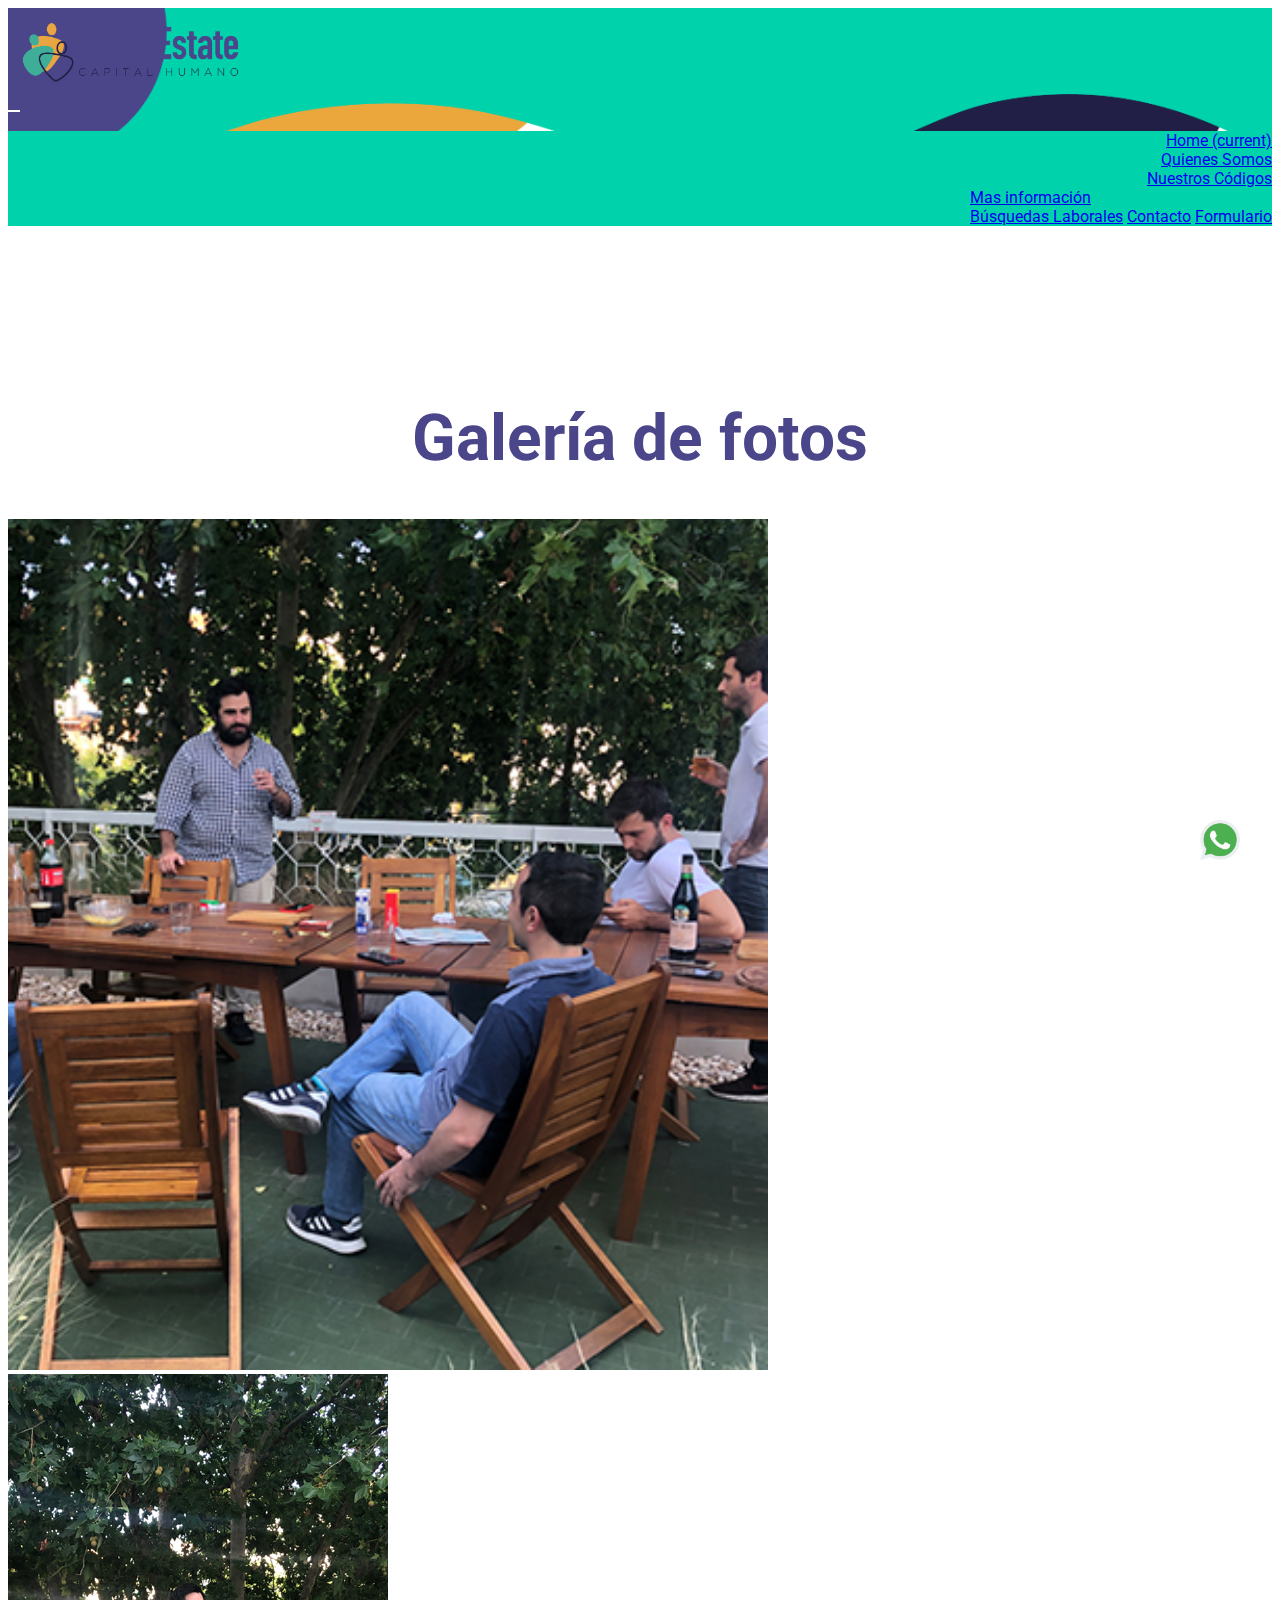
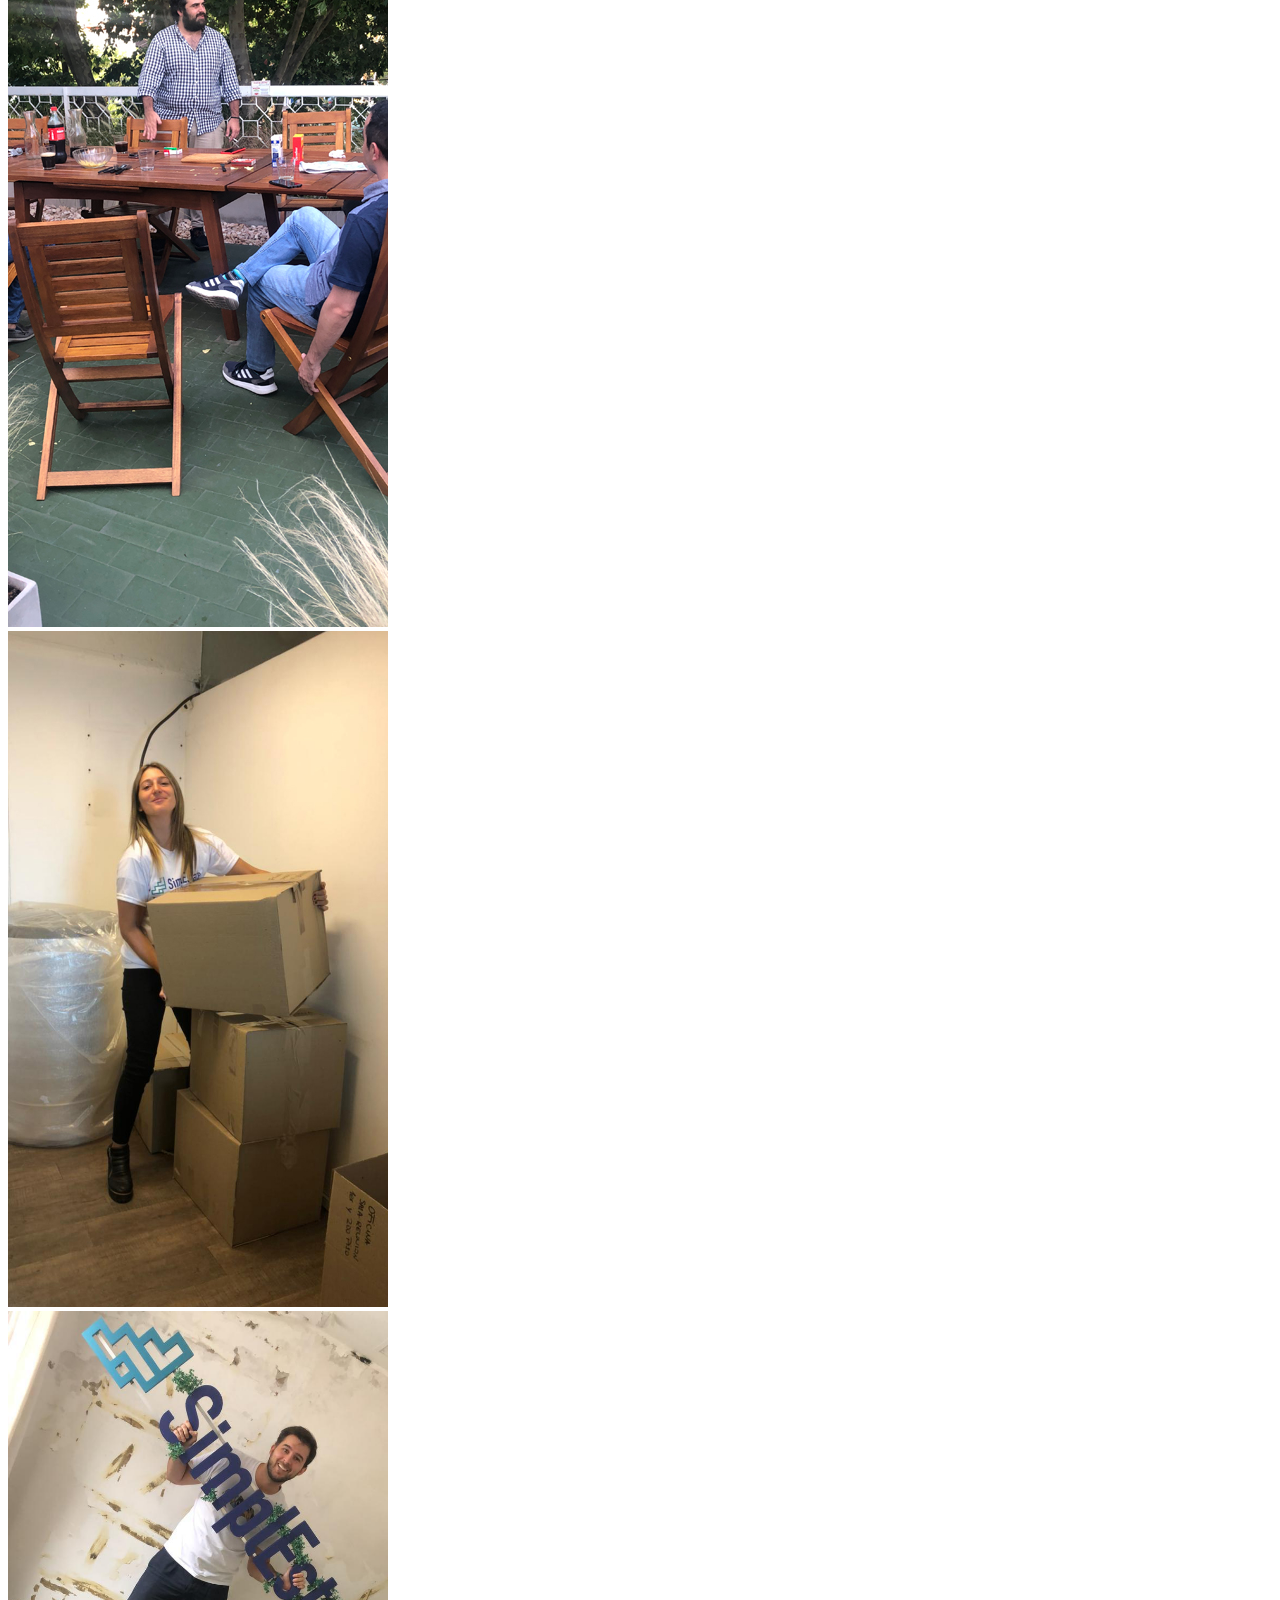
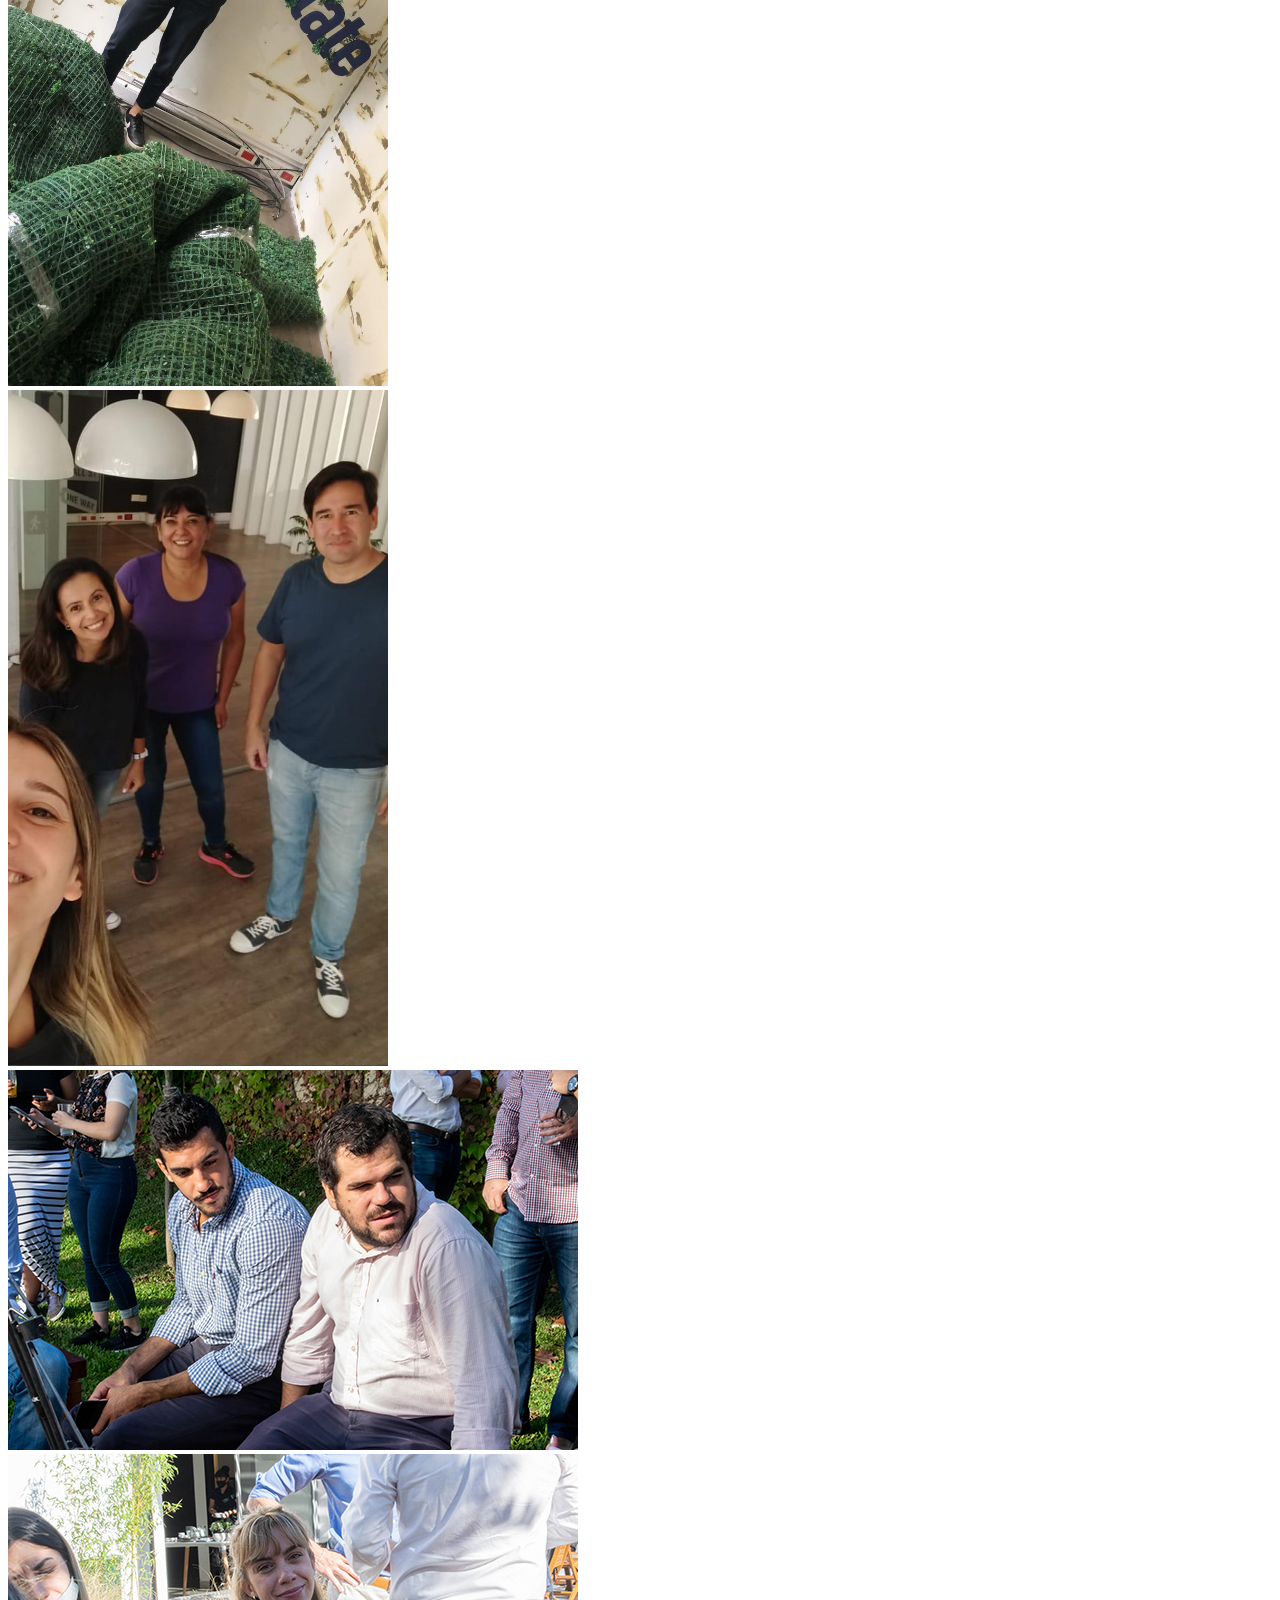
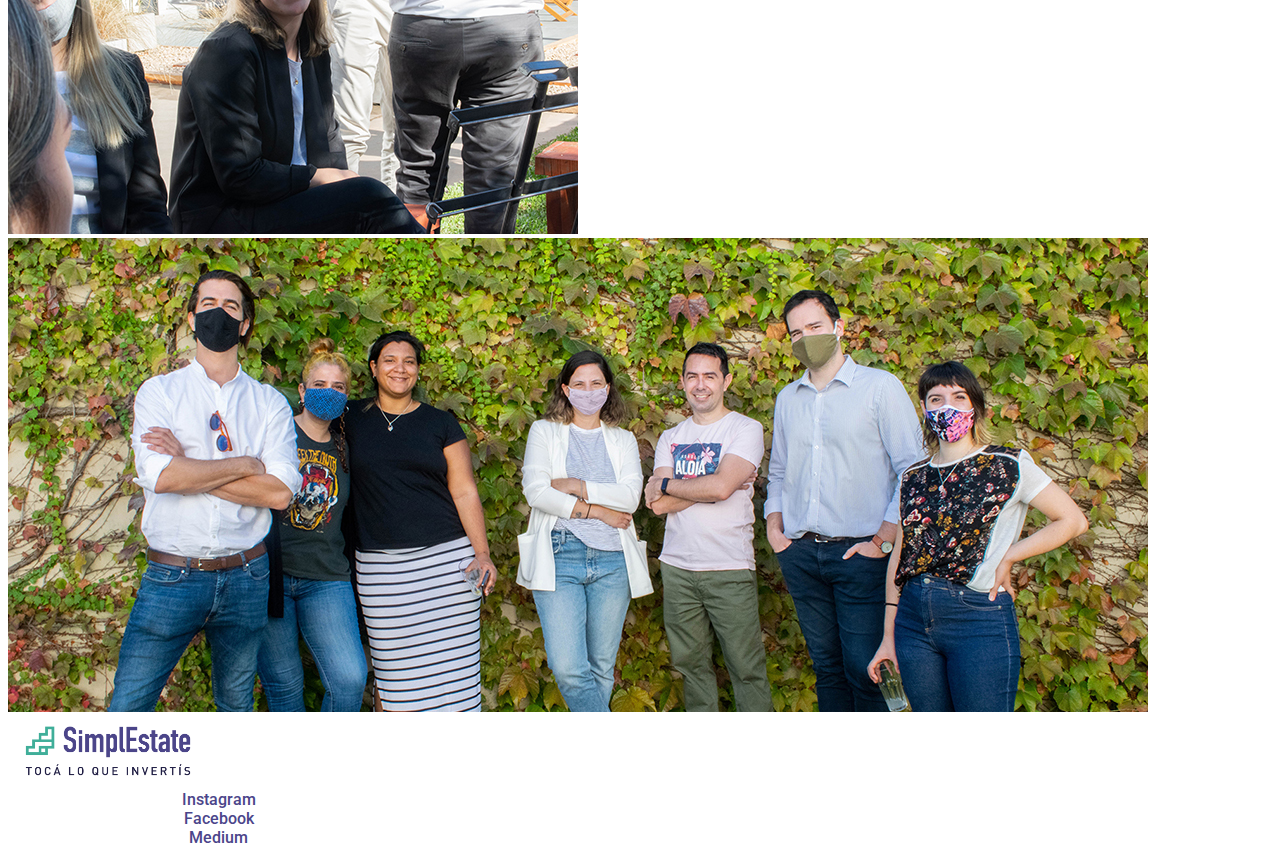
==== galeriadefotos.html @ e68eb502 "agregue nuevos archiv" ====
<!DOCTYPE html>
<html>
<head>
  <title>Galería de fotos</title>
  <meta charset=utf-8>
  <meta name=viewport content="width=device-width, initial-scale=1">
  <meta name="description" content="Este es el sitio de Capital Humano de SimplEstate. Acá se encuentra la información de la empresa y las búsquedas laborales.">
   <meta name="keywords"  content="TRABAJO, RECURSOS HUMANOS, SIMPLESTATE, INVERSIONES, ASESORES DE INVERSION">
  <link rel="preconnect" href="https://fonts.gstatic.com">
  <link rel="stylesheet" href="https://cdn.jsdelivr.net/npm/bootstrap@4.5.3/dist/css/bootstrap.min.css" integrity="sha384-TX8t27EcRE3e/ihU7zmQxVncDAy5uIKz4rEkgIXeMed4M0jlfIDPvg6uqKI2xXr2" crossorigin="anonymous">
  <link href="https://fonts.googleapis.com/css2?family=Roboto:wght@400;500;700&display=swap" rel="stylesheet">
  <link rel="stylesheet" type="text/css" href="css/estilos.css">
  <link rel="stylesheet" href="css/animate.min.css"/>
</head>

<body>
  <div id="siteHeader" class="container-fluid px-0 bg-black">
        <div class="container">
            <nav class="navbar navbar-expand-lg navbar-dark">
              <a class="navbar-brand miLogo" href="index.html"><img src="media/Landing_CapitalHumanos-02.png" alt="Responsive image" class=""></a>
              <button class="navbar-toggler" type="button" data-toggle="collapse" data-target="#navbarNavDropdown" aria-controls="navbarNavDropdown" aria-expanded="false" aria-label="Toggle navigation">
                <span class="navbar-toggler-icon"></span>
              </button>
              <div class="collapse navbar-collapse" id="navbarNavDropdown">
                <ul class="navbar-nav">
                  <li class="nav-item active">
                    <a class="nav-link text-white" href="index.html">Home <span class="sr-only">(current)</span></a>
                  </li>
                  <li class="nav-item">
                    <a class="nav-link text-white" href="quienessomos.html">Quienes Somos</a>
                  </li>
                  <li class="nav-item">
                    <a class="nav-link text-white" href="nuestroscodigos.html">Nuestros Códigos</a>
                  </li>
                  <li class="nav-item dropdown">
                    <a class="nav-link dropdown-toggle text-white" href="#" id="navbarDropdownMenuLink" role="button" data-toggle="dropdown" aria-haspopup="true" aria-expanded="false">
                      Mas información</a>
                    <div class="dropdown-menu" aria-labelledby="navbarDropdownMenuLink">
                      <a class="dropdown-item" href="busquedaslaborales.html">Búsquedas Laborales</a>
                      <a class="dropdown-item" href="contacto.html">Contacto</a>
                      <a class="dropdown-item" href="formulario.html">Formulario</a>
                    </div>
                  </li>
                </ul>
              </div>
            </nav>
        </div>
    </div>

  <div>
      <img src="media/whatsapp-01.png" alt="Mi imagen" class="whatsapp">
  </div>
	
	
	<h1 id="titulo">Galería de fotos</h1>


<div class="container">
  <div class="row">
    <div class="col-md-8"><img src="media/IMG_3817 copy.jpg" alt="Responsive image" class="image"></div>
    <div class="col-6 col-md-4"><img src="media/IMG_3816 copy.jpg" alt="Responsive image" class="imageDos"></div>
  </div>

  <div class="row">
    <div class="col-6 col-md-4"><img src="media/WhatsApp Image 2021-03-19 at 13.40.39.jpg" alt="Responsive image" class="imageTres"></div>
    <div class="col-6 col-md-4"><img src="media/WhatsApp Image 2021-03-19 at 13.40.40.jpeg" alt="Responsive image" class="imageTres"></div>
    <div class="col-6 col-md-4"><img src="media/WhatsApp Image 2021-03-22 at 19.04.12.jpg" alt="Responsive image" class="imageTres"></div>
  </div>

  <div class="row">
    <div class="col-6"><img src="media/DSC_8723.JPG" alt="Responsive image" class="imageCuatro"></div>
    <div class="col-6"><img src="media/DSC_8721.JPG" alt="Responsive image" class="imageCuatro"></div>
  </div>
  <div class="row">
    <div class="col"><img src="media/DSC_8736.JPG" alt="Responsive image" class="imageCinco"></div>
  </div>
</div>

<div id="siteFooter" class="py-3 align-items-center">
        <div class="container row mx-auto align-items-center justify-content-center">
          <div class="col-12 col-md-6 col-lg-3 mb-2 mb-md-0">
            <img src="media/Landing_CapitalHumanos-10.png" alt="Mi imagen" class="footer">
          </div>
            <div class="col-12 col-md-6 col-lg-3 mb-2 mb-md-0">
                <div class="font instagram">Instagram</div>
            </div>
            <div class="col-12 col-md-6 col-lg-3 mb-2 mb-md-0">
                <div class="font facebook">Facebook</div>
            </div>
            <div class="col-12 col-md-6 col-lg-3 mb-2 mb-md-0">
                <div class="font">Medium</div>
            </div>
        </div>
    </div>

    <script src="https://code.jquery.com/jquery-3.5.1.slim.min.js" integrity="sha384-DfXdz2htPH0lsSSs5nCTpuj/zy4C+OGpamoFVy38MVBnE+IbbVYUew+OrCXaRkfj" crossorigin="anonymous"></script>

      <script src="https://cdn.jsdelivr.net/npm/bootstrap@4.5.3/dist/js/bootstrap.bundle.min.js" integrity="sha384-ho+j7jyWK8fNQe+A12Hb8AhRq26LrZ/JpcUGGOn+Y7RsweNrtN/tE3MoK7ZeZDyx" crossorigin="anonymous"></script>
  <script src="js/wow.min.js"></script>
  <script>
    new WOW().init();
  </script>

</body>
</html>
---- css/estilos.css ----
@charset "UTF-8";
@import url("https://fonts.googleapis.com/css2?family=Roboto:wght@100;400;500;700&display=swap");
body {
  font-family: "Roboto", sans-serif;
  color: #000; }

.font-small {
  font-family: "Roboto", sans-serif;
  font-weight: 300;
  font-style: normal; }

.font-regular {
  font-family: "Roboto", sans-serif;
  font-weight: 400;
  font-style: normal; }

.font-bold {
  font-family: "Roboto", sans-serif;
  font-weight: 700;
  font-style: normal; }

.font-black {
  font-family: "Roboto", sans-serif;
  font-weight: 900;
  font-style: normal; }

/*BOTONES*/
button {
  cursor: pointer;
  border: none;
  margin-top: 5px;
  background-color: white; }

.btn-outline-primary {
  color: #000;
  display: inline-block;
  text-decoration: none;
  padding: 10px;
  font-weight: 500;
  font-size: "Roboto", sans-serif;
  padding: 15px 15px 15px 15px;
  justify-content: center;
  color: #ffffff;
  background: linear-gradient(to right, #4b458a, #1f1b4a);
  border-radius: 10px;
  border: none; }
  .btn-outline-primary a {
    color: white;
    font-style: "Roboto", sans-serif; }
  .btn-outline-primary:hover {
    background: linear-gradient(to right, #1f1b4a, #4b458a); }

#siteHeader {
  width: 100%;
  height: 300px;
  background-image: url(../media/Landing_CapitalHumanos-01.png);
  background-size: cover; }
  #siteHeader img {
    width: 250px;
    height: 88px;
    display: block; }

.whatsapp {
  width: 40px;
  position: fixed;
  bottom: 40px;
  right: 40px; }

.navbar-nav {
  display: flex;
  flex-direction: column;
  padding-left: 0;
  margin-bottom: 0;
  list-style: none;
  flex-wrap: wrap;
  align-items: flex-end;
  align-content: flex-end;
  justify-content: center;
  background-color: #00D2AC; }

#somosTitulo {
  color: #4b458a;
  font-family: "Roboto", sans-serif;
  color: #4b458a;
  font-style: normal;
  font-weight: 400;
  font-size: 3rem;
  text-align: center;
  text-transform: none;
  letter-spacing: 1px;
  word-spacing: 5px; }
  #somosTitulo .somosTitulo__destacado {
    color: #4b458a;
    font-family: "Roboto", sans-serif;
    font-weight: 700;
    font-size: 5rem;
    margin-bottom: 0; }

.formar__titulo {
  color: #444446;
  font-style: normal;
  font-weight: bold;
  font-size: 1.5rem;
  font-family: "Roboto", sans-serif;
  text-align: center;
  text-transform: none; }
  .formar__titulo .formar__titulo--destacado {
    color: #4b458a;
    font-family: "Roboto", sans-serif;
    font-style: normal;
    font-weight: bold;
    font-size: 1.5rem;
    text-align: center;
    text-transform: none; }

/*CARRUSEL DE FOTOS*/
#homeCarousel {
  margin-top: 30px; }

h3 {
  color: #4b458a;
  font-family: "Roboto", sans-serif;
  font-style: normal;
  font-weight: 700;
  font-size: 2em; }

p {
  font-size: 1em;
  color: #87878a; }

/*QUIENES SOMOS HOME*/
#seccionQuienesSomos {
  min-height: 300px;
  margin-left: 100px;
  display: flex;
  flex-direction: row;
  justify-content: center;
  align-items: center;
  flex-wrap: wrap; }

.quienesSomos__img {
  width: 400px; }
  .quienesSomos__img:hover {
    width: 450px; }

.quienesSomos__texto {
  margin-left: 40px;
  text-align: left;
  line-height: 1.4; }

/*NUESTROS CODIGOS HOME*/
#seccionNuestrosCodigos {
  min-height: 300px;
  margin-left: 100px;
  display: flex;
  flex-direction: row;
  justify-content: center;
  align-items: center;
  flex-wrap: wrap;
  padding: 0 20px; }

.nuestrosCodigos__img {
  width: 300px;
  padding-left: 50px; }
  .nuestrosCodigos__img:hover {
    width: 400px; }

.nuestrosCodigos__texto {
  margin-left: 40px;
  text-align: left;
  line-height: 1.4; }

/*BUSQUEDAS ACTIVAS Y GALAERIA DE FODOS HOME*/
#seccionDos {
  background-color: #f3f3f3;
  display: flex;
  flex-direction: row;
  flex-wrap: wrap;
  justify-content: center;
  height: 420px; }

.seccion__busquedasActivas--img {
  width: 300px;
  transform: rotate(-10deg); }

.seccion__galeria--img {
  width: 300px;
  transform: rotate(10deg); }

.seccion__titulo {
  color: #4b458a;
  font-family: "Roboto", sans-serif;
  font-style: normal;
  font-weight: 700;
  font-size: 2em;
  text-align: center; }

.seccion__texto--dos {
  font-size: 1em;
  color: #87878a;
  text-align: center; }

/*EMPLEADOS HOME*/
.seccion__textoEmpleados {
  text-align: center;
  margin-top: 20px; }

#seccionEmpleados {
  display: flex;
  flex-direction: row;
  flex-wrap: wrap;
  justify-content: center; }

#seccionFlor {
  display: flex;
  flex-direction: row;
  justify-content: center;
  align-items: center;
  flex-wrap: wrap; }

.seccion__imgFlor {
  width: 200px;
  transition: all 200ms ease-in-out;
  border-radius: 150px; }
  .seccion__imgFlor:hover {
    transform: rotate(60deg); }

.seccion__texto {
  text-align: left;
  line-height: 1.4;
  font-size: 1rem;
  align-items: center; }

.seccion__textotitulo {
  text-align: left;
  line-height: 1.4;
  font-size: 1.5em;
  align-items: center; }

#seccionJavi {
  display: flex;
  flex-direction: row;
  justify-content: center;
  align-items: center;
  flex-wrap: wrap;
  padding-left: 90px; }

/*ÚLTIMA SECCION*/
.seccion__tres {
  margin-top: 30px;
  padding: 20px;
  background-color: #f9f9f9;
  text-align: center; }
  .seccion__tres .seccion__trestitulo {
    color: #4b458a;
    font-family: "Roboto", sans-serif;
    font-style: normal;
    font-weight: 700;
    font-size: 2em;
    text-align: center; }

/*FOOTER*/
#siteFooter {
  align-content: space-between; }
  #siteFooter .font {
    color: #4b458a;
    font-family: "Roboto", sans-serif;
    font-weight: 500;
    font-size: 1rem;
    text-align: center;
    text-transform: none; }

.footer {
  width: 200px;
  text-align: center; }

.col-12 {
  width: 100%; }

.col-md-6 {
  width: 50%; }

.col-lg-3 {
  width: 33.33333%; }

/*TITULO SECCIONES*/
#titulo {
  color: #4b458a;
  font-family: "Roboto", sans-serif;
  font-style: bold;
  font-weight: 700;
  font-size: 4rem;
  text-align: center;
  text-transform: none; }
  #titulo.subTitulo {
    text-align: center; }

.titulo__texto {
  color: #5e5e61;
  font-size: 1.5em;
  text-align: center;
  font-weight: 400; }

/*QUIENES SOMOS*/
.grilla__padre {
  display: grid;
  grid-template-columns: 1fr 1fr 1fr;
  grid-template-rows: 1fr 1fr 1fr;
  grid-gap: 10px;
  margin: 0;
  margin-top: 4em; }

.persona__uno {
  text-align: center;
  justify-content: space-evenly;
  align-items: center;
  align-content: space-around; }

.persona__dos {
  text-align: center;
  justify-content: space-evenly;
  align-items: center;
  align-content: space-around; }

.persona__tres {
  text-align: center;
  justify-content: space-evenly;
  align-items: center;
  align-content: space-around; }

.imagen__persona {
  width: 200px;
  transition: all 200ms ease-in-out;
  border-radius: 150px; }

p.nombre {
  margin-bottom: 0; }
  p.nombre.nombre {
    color: #4b458a;
    font-size: 1.5em;
    text-align: center;
    font-weight: 500; }
  p.nombre.puesto {
    font-weight: 500; }

.imagen__linkedin {
  width: 40px;
  margin-top: -15px; }

/*SECCION NUESTROS CODIGOS*/
.imagen1 {
  margin-top: 10px;
  padding: 0 20px;
  width: 250px; }

.contenedor__NuestrosCodigos, #seccionNuetrosCodigos, .seccion__NuetrosCodigos--contenedor {
  background-position: center top;
  background-size: cover;
  display: flex;
  flex-direction: row;
  flex-wrap: wrap;
  justify-content: center; }

#listas1 {
  text-align: center;
  justify-content: space-evenly;
  align-items: center;
  align-content: space-around; }

#seccionNuetrosCodigos {
  width: 850px;
  min-height: 300px;
  display: flex;
  flex-direction: row;
  justify-content: center;
  align-items: center;
  flex-wrap: wrap;
  margin-top: 10px; }

.seccion__NuetrosCodigos--contenedor {
  background-color: #e4e4e4;
  border-radius: 30px; }

.seccion__NuetrosCodigos--texto {
  margin-left: 0px;
  text-align: left;
  line-height: 1.4; }

.seccion__NuestrosCodigos--textoderecha {
  margin-left: 0px;
  text-align: right;
  line-height: 1.4; }

.seccion__NuestrosCodigos--titulo {
  color: #4b458a;
  font-family: "Roboto", sans-serif;
  font-style: normal;
  font-weight: 600;
  font-size: 3em;
  line-height: 1em; }

.seccion__NuestrosCodigos--parrafo {
  font-size: 1em;
  color: #4b458a;
  background-color: #00D2AC;
  margin-top: 4px; }

/*SECCION BUSQUEDAS ACTIVAS*/
.card-title {
  color: #4b458a;
  font-family: "Roboto", sans-serif;
  text-align: center; }

.card-text {
  text-align: center; }

.btn-primary {
  color: white;
  display: inline-block;
  text-decoration: none;
  padding: 10px;
  font-weight: 500;
  font-size: 1em;
  padding: 15px 15px 15px 15px;
  justify-content: center;
  color: #ffffff;
  background: linear-gradient(to right, #4b458a, #1f1b4a);
  border-radius: 10px;
  border: none;
  margin-top: 10px; }
  .btn-primary.btn-primary:hover {
    background: linear-gradient(to right, #1f1b4a, #4b458a); }

.card-body {
  text-align: center; }
  .card-body a {
    color: white; }

/*ÚLTIMA GALERIA DE FOTOS*/
.image {
  width: 760px; }

.imageDos {
  width: 380px; }

.imageTres {
  width: 380px; }

.imageCuatro {
  width: 570px; }

.imageCinco {
  width: 1140px; }

/*SECCION CONTACTO*/
#mapa {
  padding: 20px 0;
  text-align: center; }

#contacto {
  text-align: center; }

/*SECCION FORMULARIO*/
#formulario {
  color: #4b458a;
  font-family: "Roboto", sans-serif;
  text-align: left;
  display: flex;
  flex-direction: row;
  justify-content: center;
  flex-wrap: wrap;
  align-items: stretch;
  align-content: space-between; }

#formulario .btn-primary {
  color: #fff;
  background-color: #4b458a;
  border-color: #4b458a;
  text-align: center;
  width: 90px;
  height: 50px;
  border-radius: 10px; }

#formulario .form-control-file, .form-control-range {
  color: grey; }

/*MEDIA QUERY*/
@media all and (max-width: 2500px) {
  #siteHeader {
    width: 100%;
    height: 350px;
    background-image: url(../media/Landing_CapitalHumanos-01.png);
    background-size: cover; } }

@media all and (max-width: 1200px) {
  #siteHeader {
    height: 300px;
    background-image: url(../media/Landing_CapitalHumanos-011.png); }
  .quienesSomos__img {
    width: 300px; }
  .nuestrosCodigos__img {
    width: 250px;
    padding-left: 50px; }
  .seccion__busquedasActivas--img {
    width: 300px; }
  .seccion__galeria--img {
    width: 300px; }
  #seccionJavi {
    padding-left: 0; } }

@media all and (max-width: 992px) {
  .whatsapp {
    display: none; }
  #seccionDos {
    height: 800px; } }

@media all and (max-width: 768px) {
  #siteFooter .row {
    display: flex;
    flex-wrap: wrap;
    margin-right: -15px;
    margin-left: -15px;
    flex-direction: column;
    align-content: center;
    justify-content: center;
    align-items: center; }
  #siteFooter .col-md-6 {
    flex: 0 0 50%;
    max-width: 35%; }
  #seccionQuienesSomos {
    display: flex;
    margin-left: 0; }
  #seccionNuestrosCodigos {
    margin-left: 0; }
  .somosTitulo__destacado {
    font-size: 3rem; }
  #homeCarousel {
    display: none; } }

@media all and (max-width: 576px) {
  #somosTitulo {
    font-size: 2rem; }
  #seccionQuienesSomos {
    display: flex;
    flex-direction: column;
    flex-wrap: wrap;
    align-content: space-around;
    justify-content: center;
    align-items: center;
    text-align: center; }
  #seccionNuestrosCodigos {
    padding-top: 30px;
    display: flex;
    flex-direction: column;
    flex-wrap: wrap;
    align-content: space-around;
    justify-content: center;
    align-items: center;
    text-align: center; }
  #seccionDos .texto {
    text-align: center; }
  #seccionDos {
    margin-top: 30px; }
  .quienesSomos__texto {
    text-align: center; }
  .nuestrosCodigos__texto {
    text-align: center; }
  .seccion__texto {
    margin-left: 0;
    text-align: center; }
  .seccion__texto--titulo {
    margin-left: 0;
    text-align: center; }
  .seccion__textoEmpleados {
    margin-top: 20px; }
  #siteFooter .col-md-6 {
    flex: 0 0 50%;
    max-width: 45%; }
  p {
    font-size: 1em;
    text-align: center; }
  #titulo {
    color: #4b458a;
    font-style: bold;
    font-size: 3rem;
    text-align: center; }
  .bajadaTexto {
    color: #5e5e61;
    font-size: 1em;
    text-align: center;
    font-weight: 400;
    margin-left: 0; }
  .imagen__persona {
    width: 150px; }
  .nombre {
    color: #4b458a;
    font-size: 1em;
    text-align: center;
    font-weight: 500; }
  .puesto {
    font-size: 1em;
    font-weight: 500; }
  .seccion__busquedasActivas--img {
    padding: 0px;
    width: 150px; }
  #seccion__NuetrosCodigos {
    width: 500px;
    min-height: 200px; }
  .seccion__NuestrosCodigos--parrafo {
    font-size: 0.8em; }
  #seccionBusquedasActivas {
    width: 550px;
    min-height: 200px; }
  .textoParrafoBusquedas {
    font-size: 0.8em; }
  .tituloBusquedasActivas {
    font-size: 2em; }
  .imagenBusquedasActivas {
    width: 200px;
    transform: rotate(-10deg); }
  .imagenGaleria {
    width: 200px;
    transform: rotate(10deg); }
  .seccion__NuestrosCodigos--titulo {
    font-size: 2em; }
  .imagen1 {
    width: 300px; } }
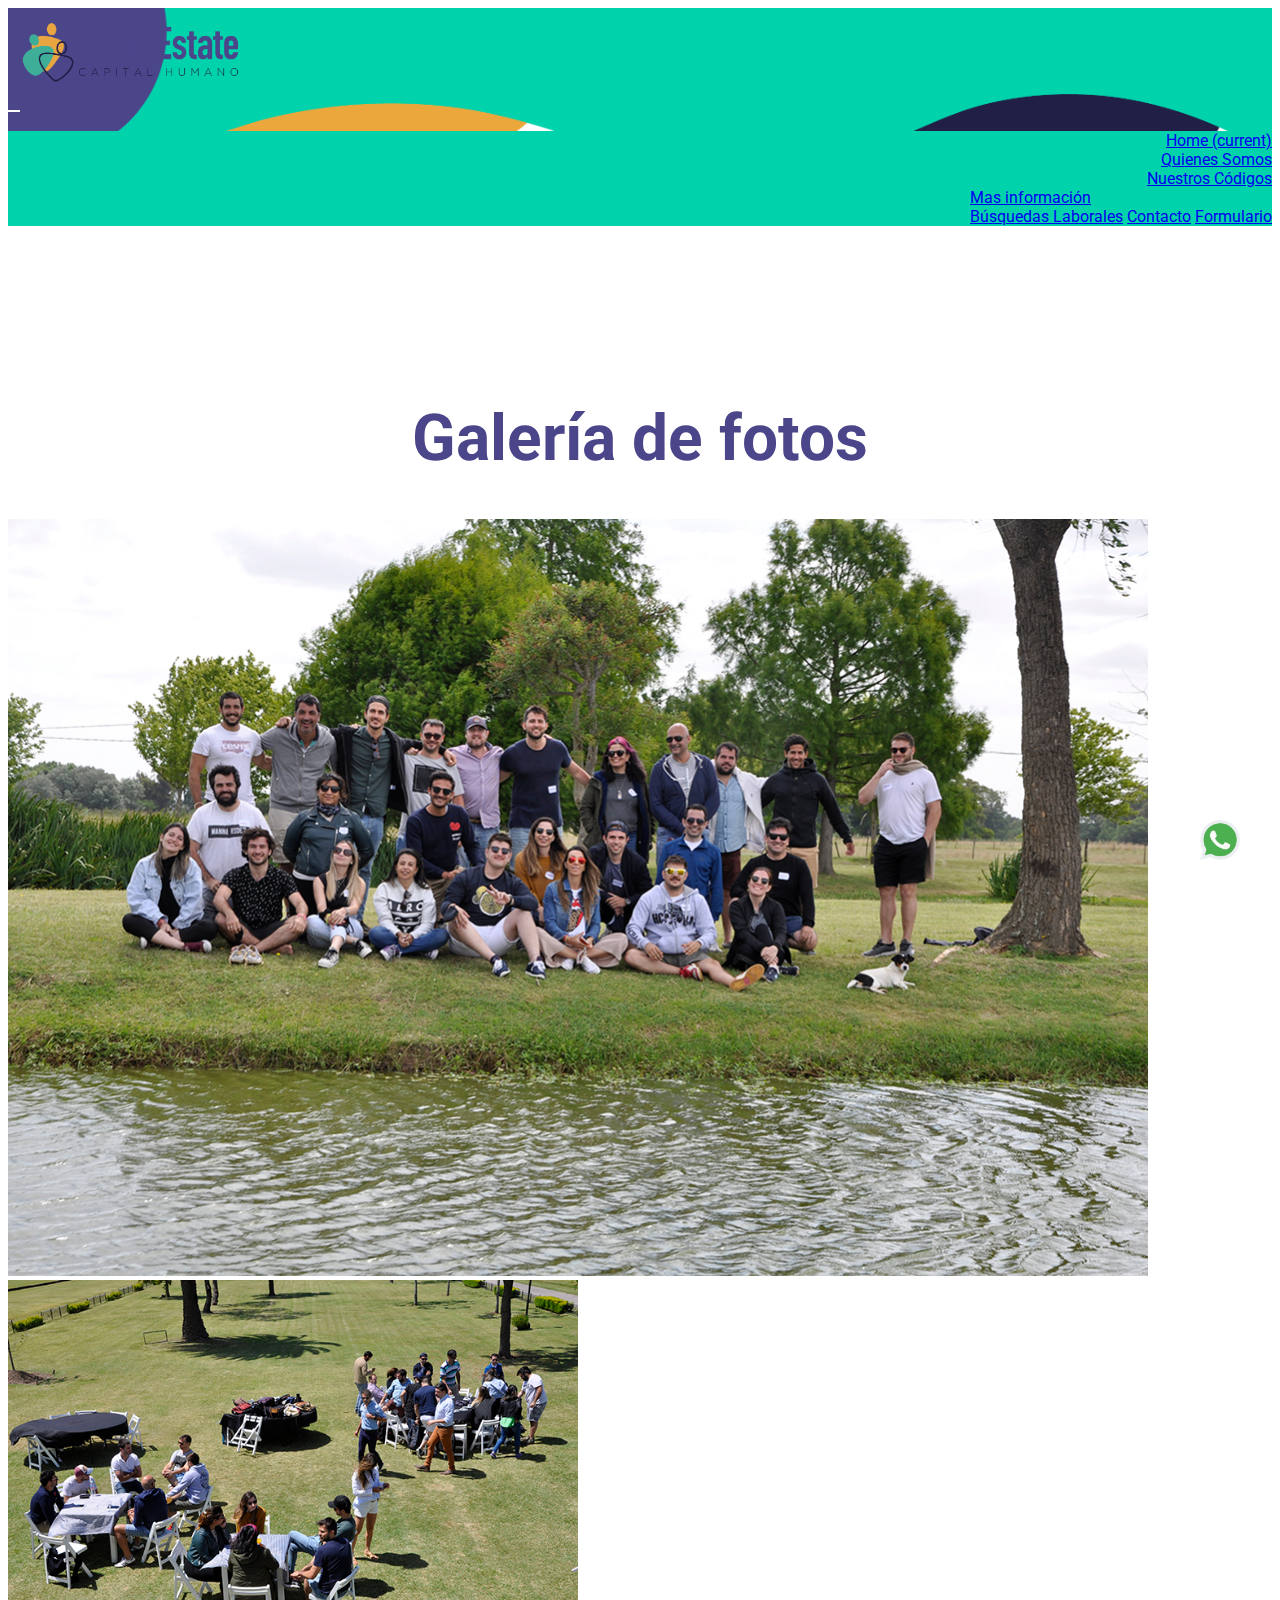
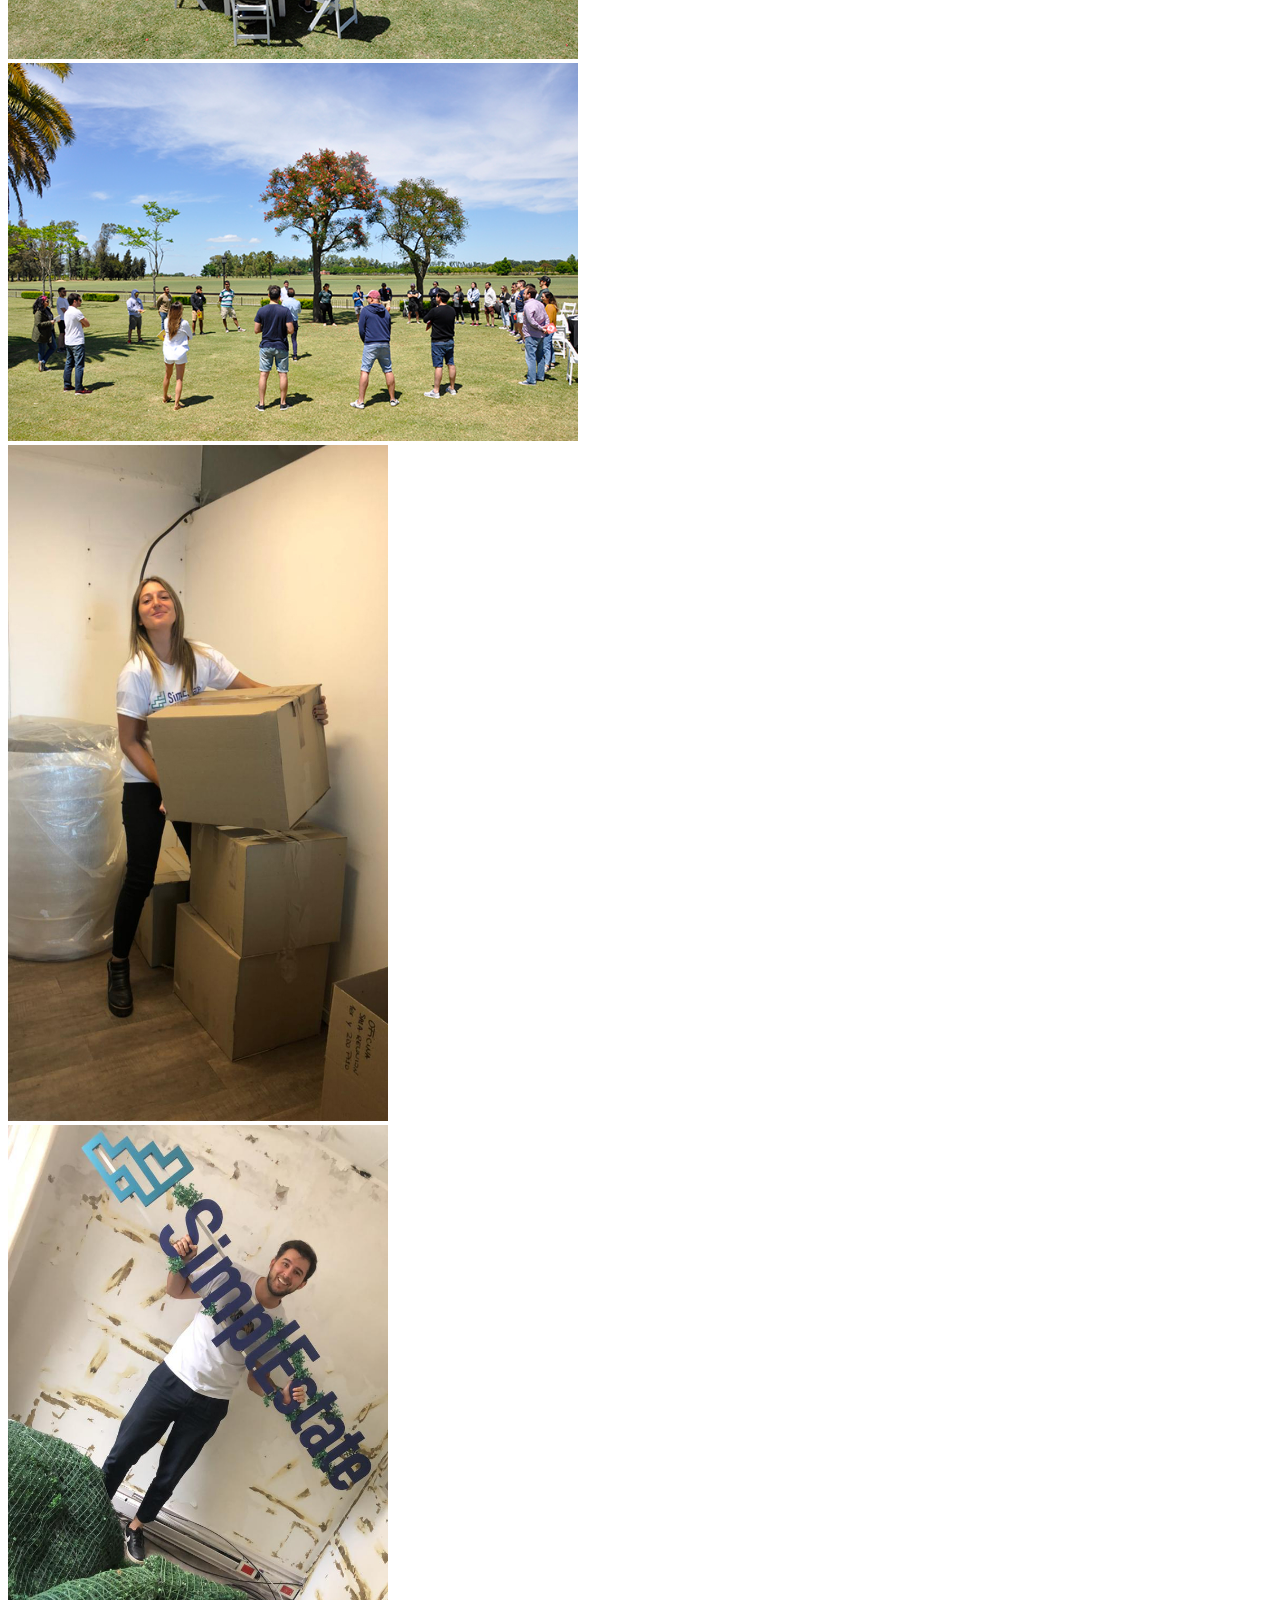
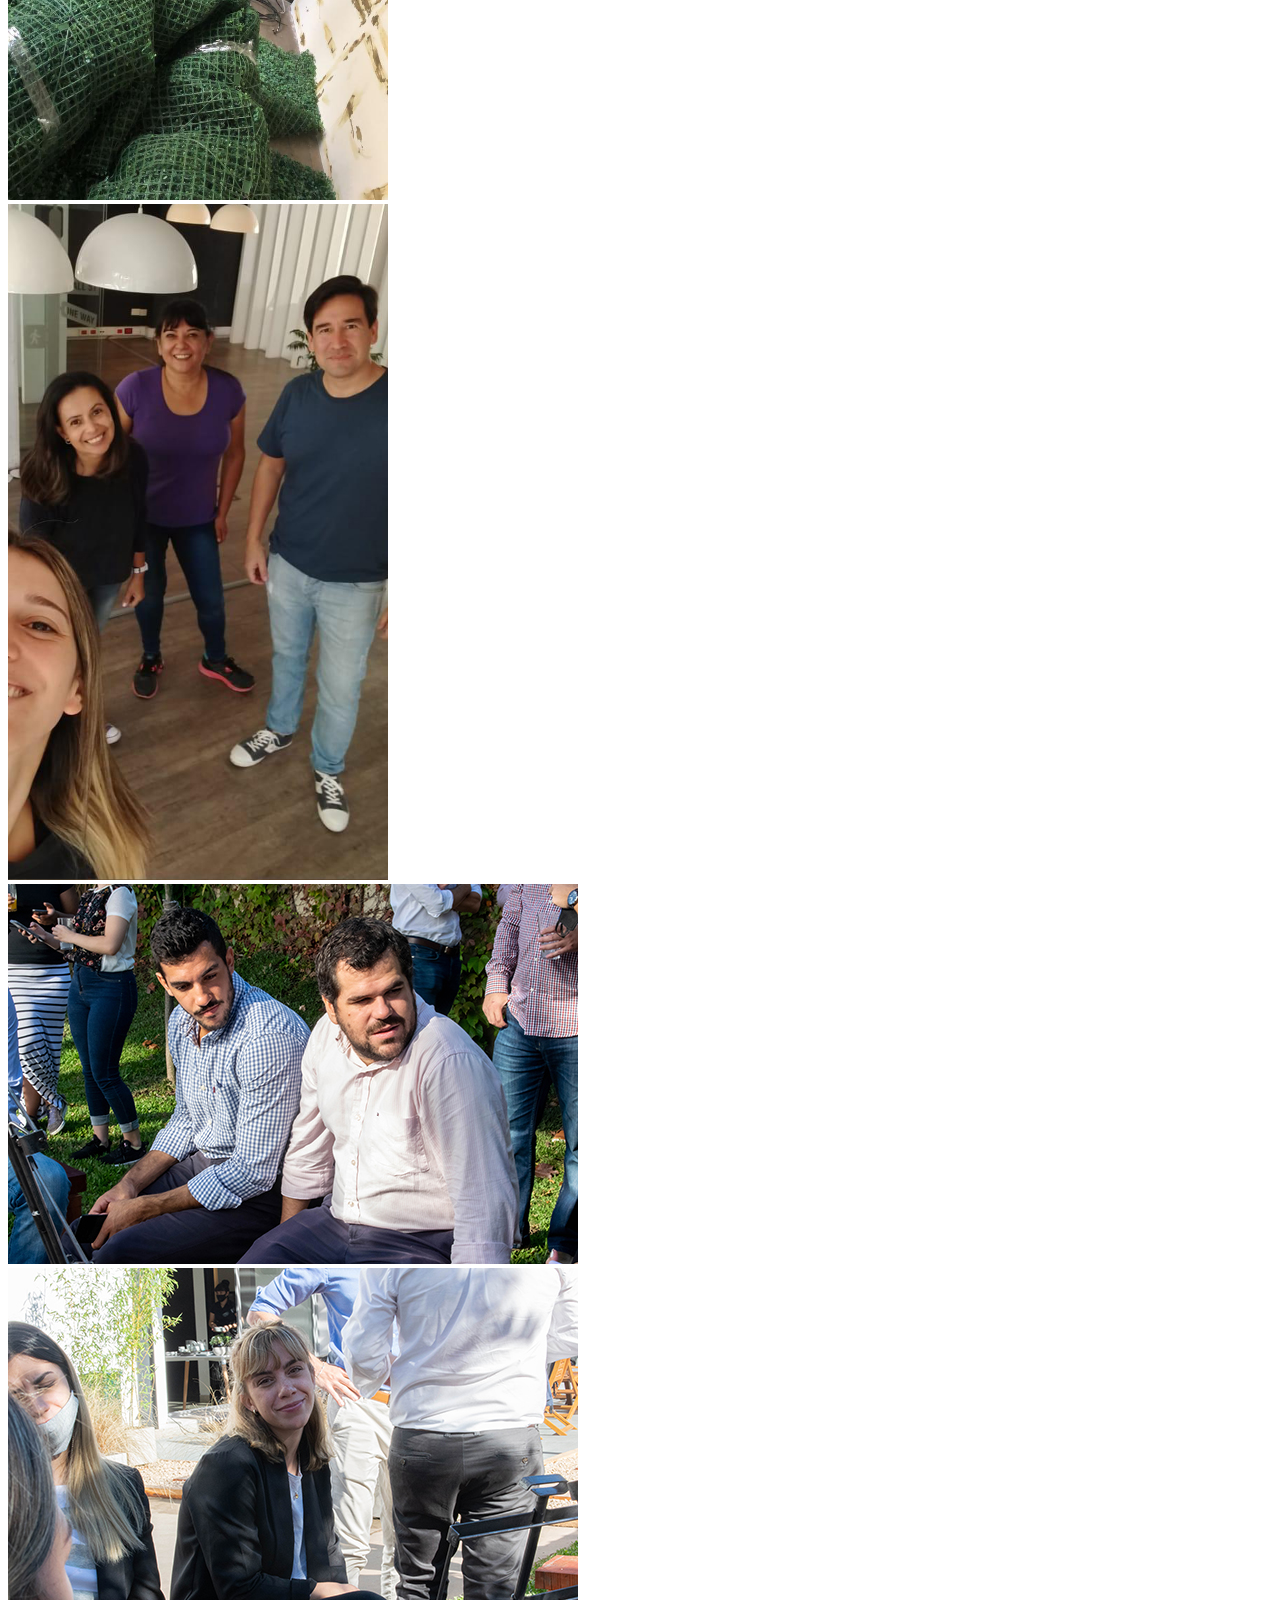
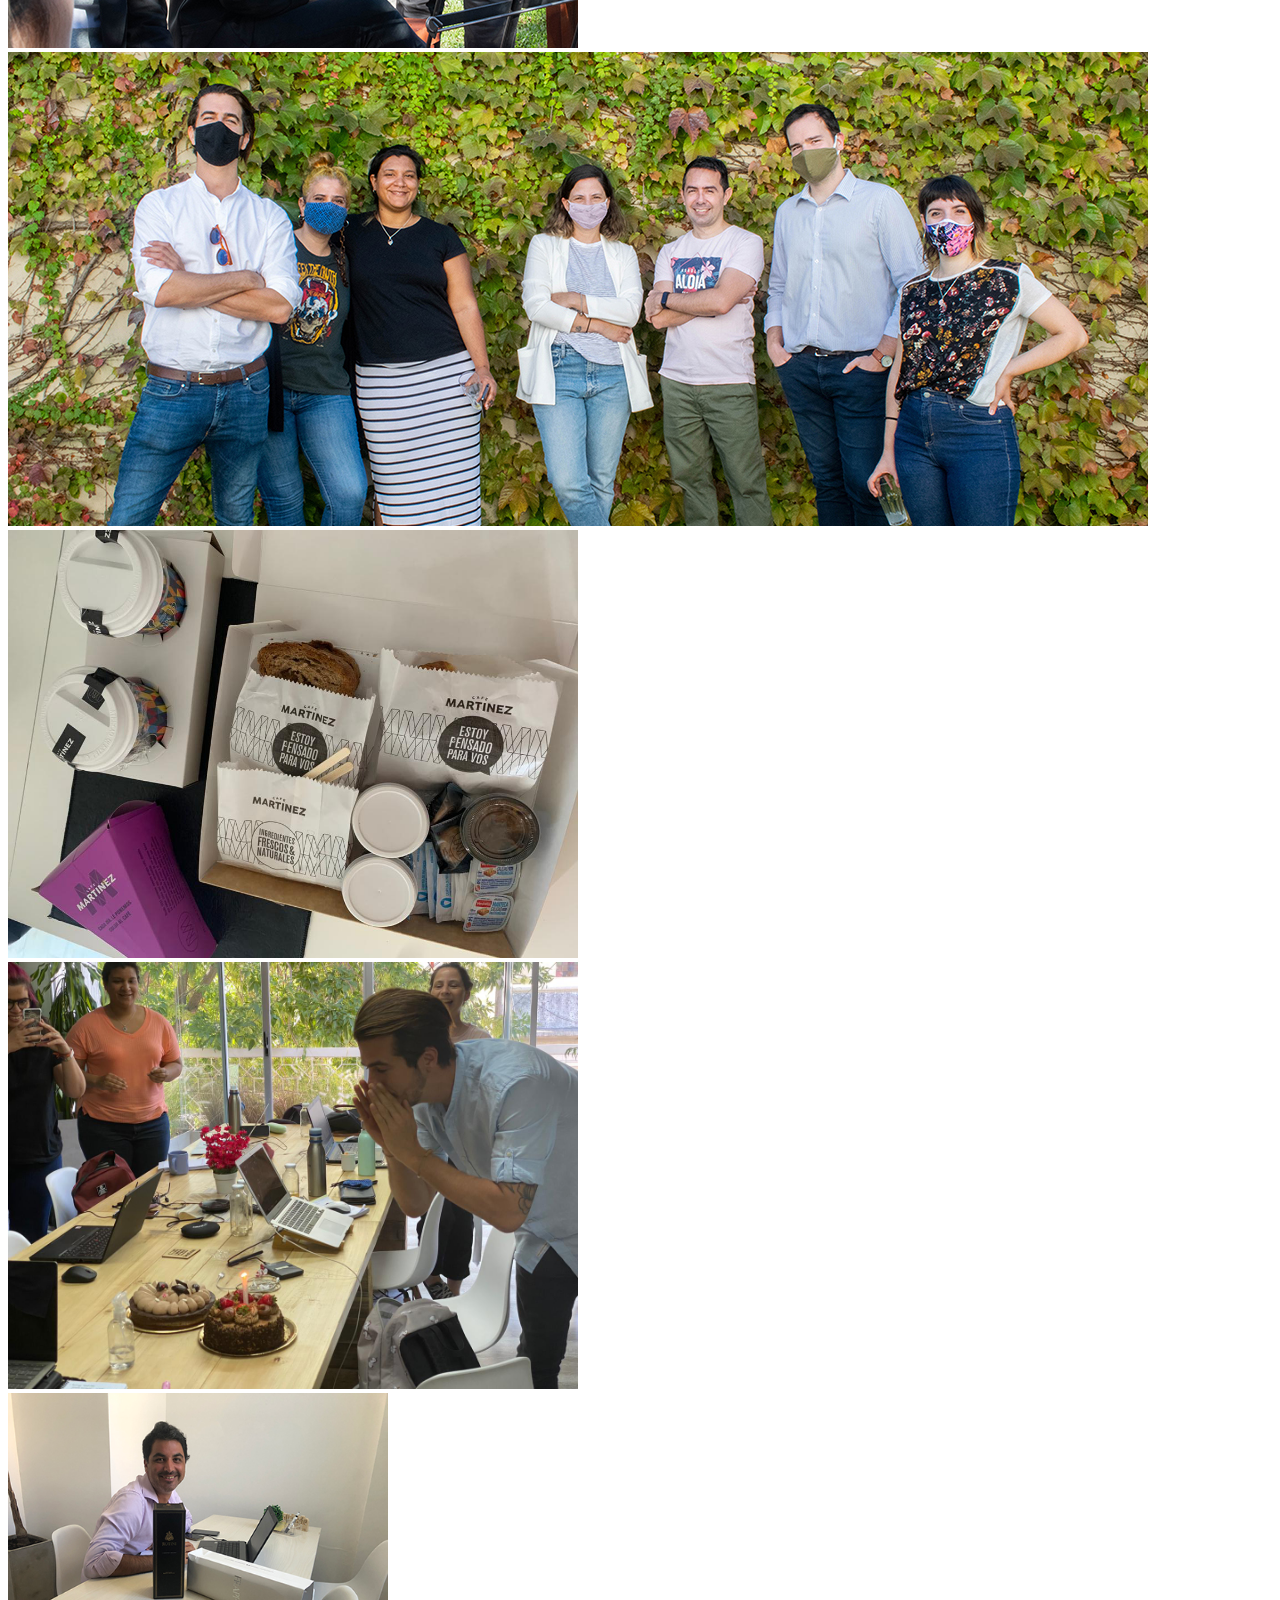
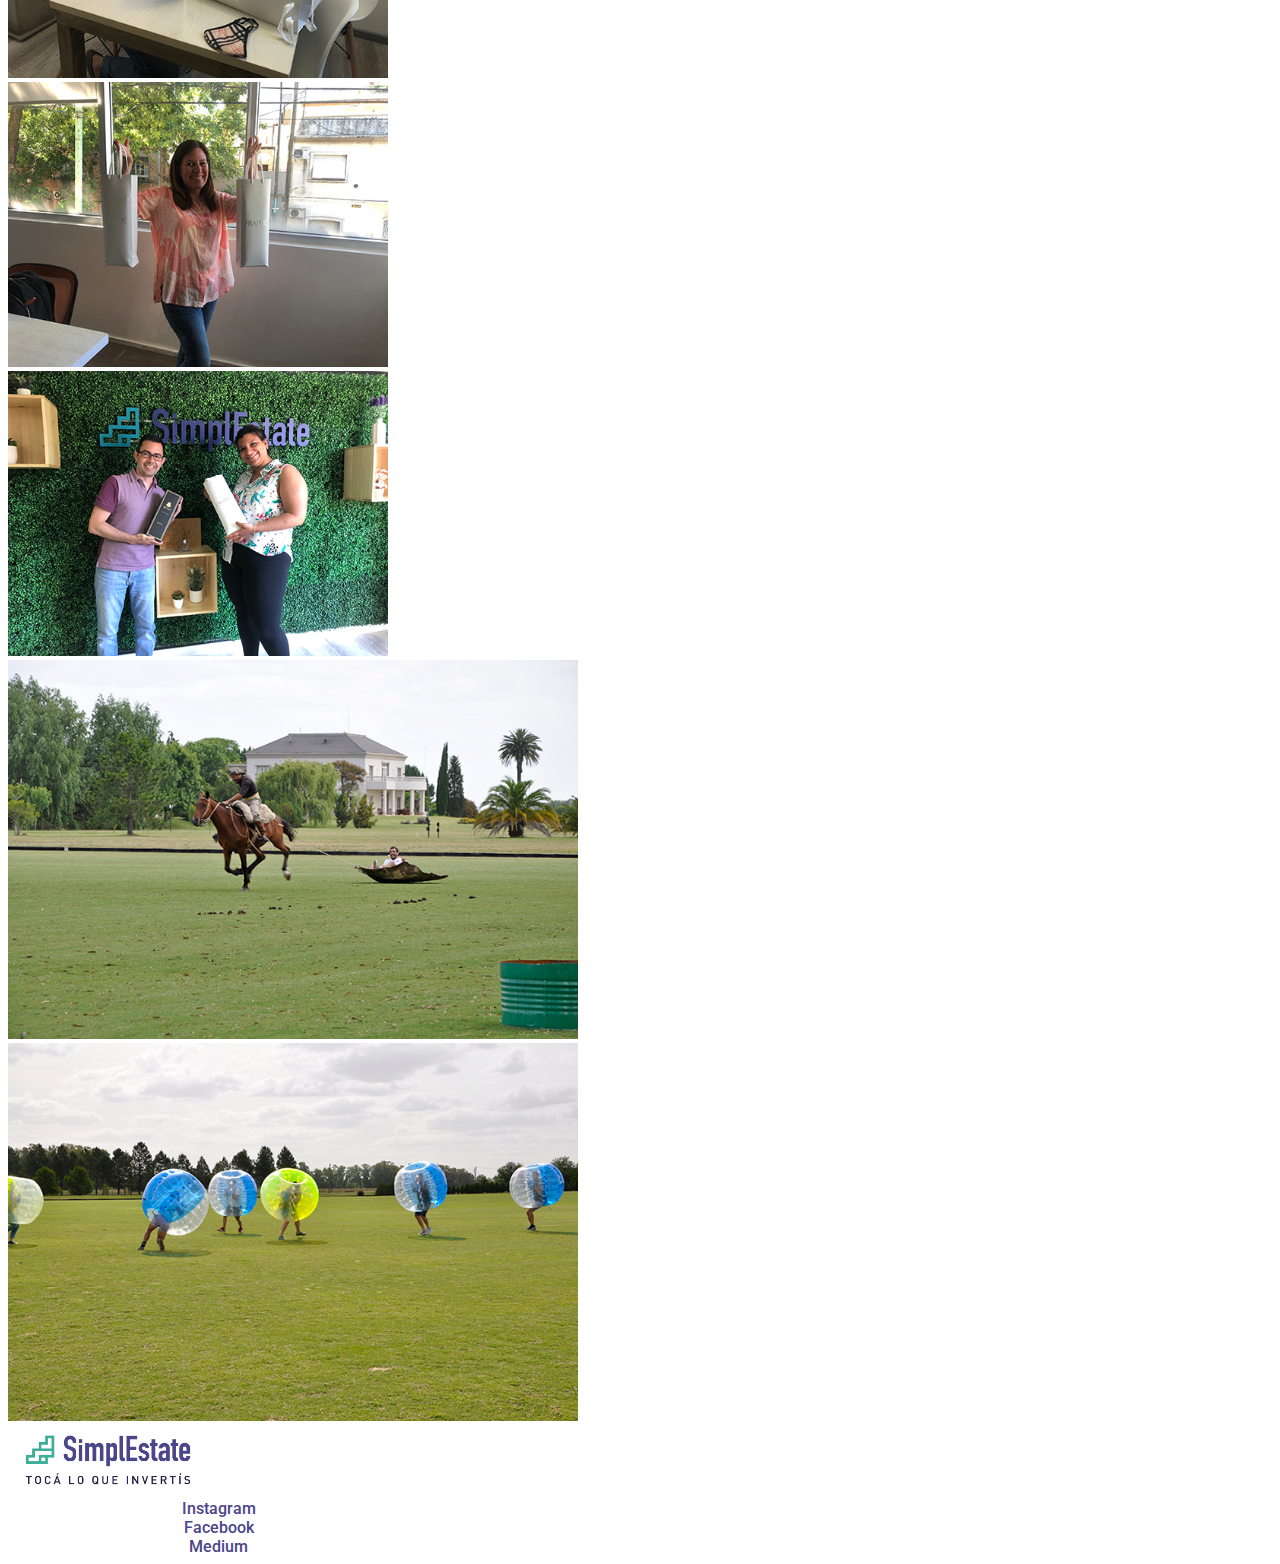
==== commit c86f9865: "cambios de fotos en la grilla de galaeria de fotos" ====
--- a/galeriadefotos.html
+++ b/galeriadefotos.html
@@ -57,23 +57,41 @@
 
 <div class="container">
   <div class="row">
-    <div class="col-md-8"><img src="media/IMG_3817 copy.jpg" alt="Responsive image" class="image"></div>
-    <div class="col-6 col-md-4"><img src="media/IMG_3816 copy.jpg" alt="Responsive image" class="imageDos"></div>
+    <div class="col"><img src="media/_DSC1804.JPG" alt="Responsive image" class="imageCinco"></div>
+  </div>
+  <div class="row">
+    <div class="col-12 col-md-6"><img src="media/DSC1644.JPG" alt="Responsive image" class="imageCuatro"></div>
+    <div class="col-12 col-md-6"><img src="media/DSC1648.JPG" alt="Responsive image" class="imageCuatro"></div>
   </div>
 
   <div class="row">
-    <div class="col-6 col-md-4"><img src="media/WhatsApp Image 2021-03-19 at 13.40.39.jpg" alt="Responsive image" class="imageTres"></div>
-    <div class="col-6 col-md-4"><img src="media/WhatsApp Image 2021-03-19 at 13.40.40.jpeg" alt="Responsive image" class="imageTres"></div>
-    <div class="col-6 col-md-4"><img src="media/WhatsApp Image 2021-03-22 at 19.04.12.jpg" alt="Responsive image" class="imageTres"></div>
+    <div class="col-12 col-6 col-md-4"><img src="media/WhatsApp Image 2021-03-19 at 13.40.39.jpg" alt="Responsive image" class="imageTres" srcset=""></div>
+    <div class="col-12 col-6 col-md-4"><img src="media/WhatsApp Image 2021-03-19 at 13.40.40.jpeg" alt="Responsive image" class="imageTres"></div>
+    <div class="col-12 col-6 col-md-4"><img src="media/WhatsApp Image 2021-03-22 at 19.04.12.jpg" alt="Responsive image" class="imageTres"></div>
   </div>
 
   <div class="row">
-    <div class="col-6"><img src="media/DSC_8723.JPG" alt="Responsive image" class="imageCuatro"></div>
-    <div class="col-6"><img src="media/DSC_8721.JPG" alt="Responsive image" class="imageCuatro"></div>
+    <div class="col-12 col-md-6"><img src="media/DSC_8723.JPG" alt="Responsive image" class="imageCuatro"></div>
+    <div class="col-12 col-md-6"><img src="media/DSC_8721.JPG" alt="Responsive image" class="imageCuatro"></div>
   </div>
   <div class="row">
     <div class="col"><img src="media/DSC_8736.JPG" alt="Responsive image" class="imageCinco"></div>
   </div>
+  <div class="row">
+    <div class="col-12 col-md-6"><img src="media/WhatsApp Image 2020-12-07 at 11.27.40.jpeg" alt="Responsive image" class="imageCuatro"></div>
+    <div class="col-12 col-md-6"><img src="media/WhatsApp Image 2020-12-11 at 17.55.27.jpeg" alt="Responsive image" class="imageCuatro"></div>
+  </div>
+  <div class="row">
+    <div class="col-12 col-6 col-md-4"><img src="media/IMG_3748.JPG" alt="Responsive image" class="imageTres" srcset=""></div>
+    <div class="col-12 col-6 col-md-4"><img src="media/IMG_3747.JPG" alt="Responsive image" class="imageTres"></div>
+    <div class="col-12 col-6 col-md-4"><img src="media/IMG_3745.JPG" alt="Responsive image" class="imageTres"></div>
+  </div>
+
+  <div class="row">
+    <div class="col-12 col-md-6"><img src="media/_DSC1872.JPG" alt="Responsive image" class="imageCuatro"></div>
+    <div class="col-12 col-md-6"><img src="media/_DSC1919.JPG" alt="Responsive image" class="imageCuatro"></div>
+  </div>
+
 </div>
 
 <div id="siteFooter" class="py-3 align-items-center">
--- a/css/estilos.css
+++ b/css/estilos.css
@@ -3,26 +3,6 @@
 body {
   font-family: "Roboto", sans-serif;
   color: #000; }
-
-.font-small {
-  font-family: "Roboto", sans-serif;
-  font-weight: 300;
-  font-style: normal; }
-
-.font-regular {
-  font-family: "Roboto", sans-serif;
-  font-weight: 400;
-  font-style: normal; }
-
-.font-bold {
-  font-family: "Roboto", sans-serif;
-  font-weight: 700;
-  font-style: normal; }
-
-.font-black {
-  font-family: "Roboto", sans-serif;
-  font-weight: 900;
-  font-style: normal; }
 
 /*BOTONES*/
 button {
@@ -41,7 +21,7 @@
   padding: 15px 15px 15px 15px;
   justify-content: center;
   color: #ffffff;
-  background: linear-gradient(to right, #4b458a, #1f1b4a);
+  background-color: #4b458a;
   border-radius: 10px;
   border: none; }
   .btn-outline-primary a {
@@ -509,12 +489,44 @@
     padding-left: 0; } }
 
 @media all and (max-width: 992px) {
+  .container {
+    text-align: left;
+    padding-left: 5px; }
+  .image {
+    width: 900px; }
+  .imageDos {
+    width: 900px; }
+  .imageCuatro {
+    width: 465px; }
+  .imageTres {
+    width: 303px; }
+  .imageCinco {
+    width: 950px; }
+  #siteHeader {
+    height: 250px;
+    background-image: url(../media/Landing_CapitalHumanos-011.png); }
   .whatsapp {
     display: none; }
   #seccionDos {
     height: 800px; } }
 
 @media all and (max-width: 768px) {
+  #siteHeader {
+    height: 200px;
+    background-image: url(../media/Landing_CapitalHumanos-011.png); }
+  .container {
+    text-align: center;
+    padding-left: 1px; }
+  .image {
+    width: 700px; }
+  .imageDos {
+    width: 700px; }
+  .imageCuatro {
+    width: 353px; }
+  .imageTres {
+    width: 231px; }
+  .imageCinco {
+    width: 720px; }
   #siteFooter .row {
     display: flex;
     flex-wrap: wrap;
@@ -538,6 +550,21 @@
     display: none; } }
 
 @media all and (max-width: 576px) {
+  .container {
+    text-align: center; }
+  .image {
+    width: 380px; }
+  .imageDos {
+    width: 380px; }
+  .imageCuatro {
+    width: 380px; }
+  .imageCinco {
+    width: 380px; }
+  .imageTres {
+    width: 380px; }
+  #siteHeader {
+    height: 200px;
+    background-image: url(../media/Landing_CapitalHumanos-011.png); }
   #somosTitulo {
     font-size: 2rem; }
   #seccionQuienesSomos {
@@ -602,7 +629,7 @@
     font-weight: 500; }
   .seccion__busquedasActivas--img {
     padding: 0px;
-    width: 150px; }
+    width: 300px; }
   #seccion__NuetrosCodigos {
     width: 500px;
     min-height: 200px; }
